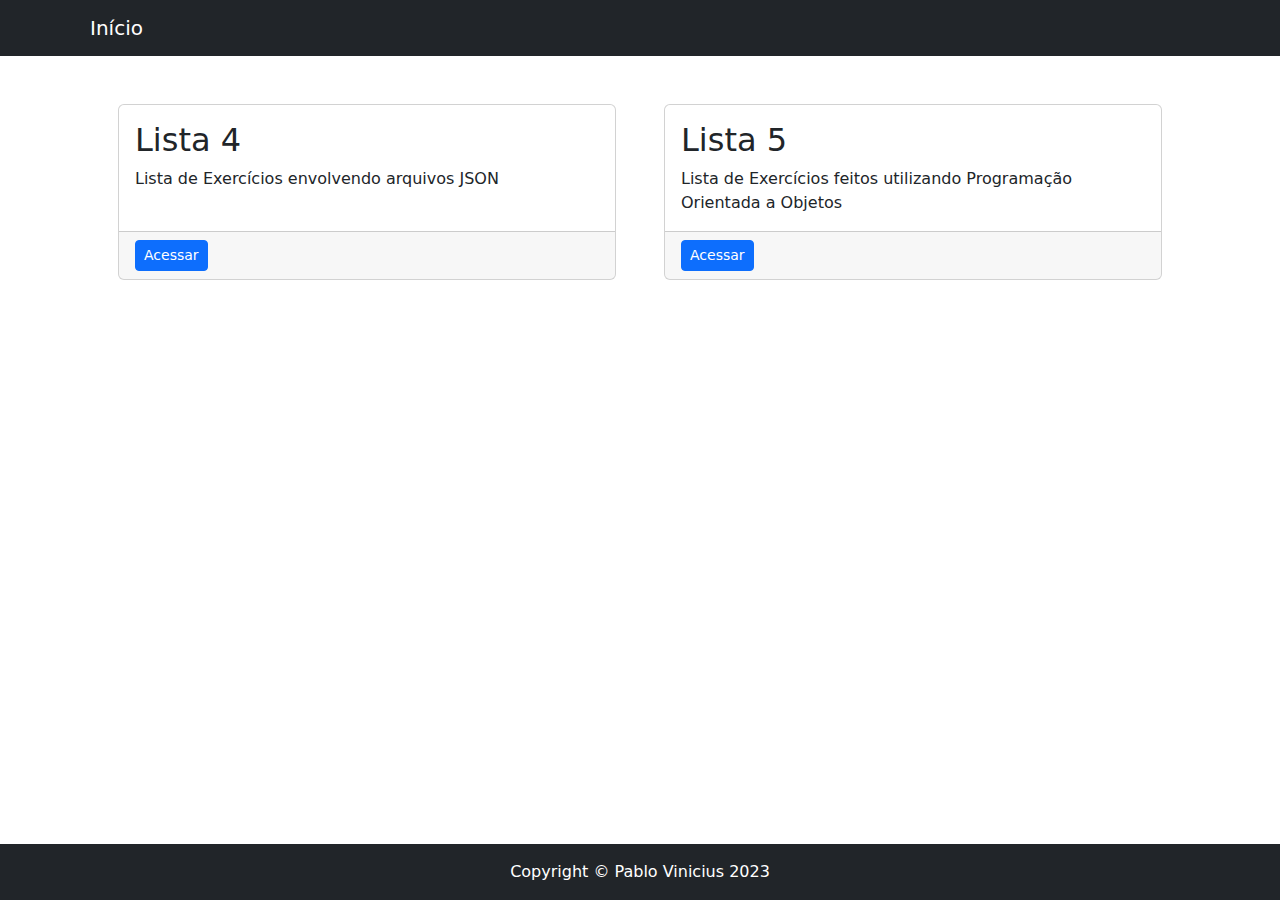
==== index.html @ b33db624 "Alterar estrutura das páginas / Adicionar lista 4" ====
<!DOCTYPE html>
<html lang="en">
    <head>
        <meta charset="utf-8" />
        <meta name="viewport" content="width=device-width, initial-scale=1, shrink-to-fit=no" />
        <meta name="description" content="" />
        <meta name="author" content="" />
        <title>Listas - LP</title>
        <link rel="icon" type="image/x-icon" href="../../assets/favicon.ico" />
        <!-- Core theme CSS (includes Bootstrap)-->
        <link href="css/styles.css" rel="stylesheet" />
    </head>
    <body id="page-top">
        <!-- Navigation-->
        <nav class="navbar navbar-expand-lg navbar-dark bg-dark sticky-top" id="mainNav">
            <div class="container">
                <a class="navbar-brand mx-2" href="../../index.html">
                    Início
                </a>
            </div>
                <!-- <button class="navbar-toggler" type="button" data-bs-toggle="collapse" data-bs-target="#navbarResponsive" aria-controls="navbarResponsive" aria-expanded="false" aria-label="Toggle navigation">
                    <span class="navbar-toggler-icon"></span>
                </button>
                <div class="collapse navbar-collapse" id="navbarResponsive">
                    <ul class="navbar-nav ms-auto">
                        <li class="nav-item"><a class="nav-link" href="#about">About</a></li>
                        <li class="nav-item"><a class="nav-link" href="#services">Services</a></li>
                        <li class="nav-item"><a class="nav-link" href="#contact">Contact</a></li>
                    </ul>
                </div> -->
            </div>
        </nav>

        <!-- Page content -->
        <div class="container px-4 px-lg-5 mt-lg-5 mt-4">
            <!-- Content Row-->
            <div class="row gx-4 gx-lg-5">
                <div class="col-md-6 mb-5">
                    <div class="card h-100">
                        <div class="card-body">
                            <h2 class="card-title">Lista 4</h2>
                            <p class="card-text">Lista de Exercícios envolvendo arquivos JSON</p>
                        </div>
                        <div class="card-footer"><a class="btn btn-primary btn-sm" href="pages/lista_4/lista_4.html">Acessar</a></div>
                    </div>
                </div>
                <div class="col-md-6 mb-5">
                    <div class="card h-100">
                        <div class="card-body">
                            <h2 class="card-title">Lista 5</h2>
                            <p class="card-text">Lista de Exercícios feitos utilizando Programação Orientada a Objetos</p>
                        </div>
                        <div class="card-footer"><a class="btn btn-primary btn-sm" href="pages/lista_5/lista_5.html">Acessar</a></div>
                    </div>
                </div>
                <!-- <div class="col-md-4 mb-5">
                    <div class="card h-100">
                        <div class="card-body">
                            <h2 class="card-title">Card Three</h2>
                            <p class="card-text">Lorem ipsum dolor sit amet, consectetur adipisicing elit. Rem magni quas ex numquam, maxime minus quam molestias corporis quod, ea minima accusamus.</p>
                        </div>
                        <div class="card-footer"><a class="btn btn-primary btn-sm" href="#!">More Info</a></div>
                    </div>
                </div> -->
            </div>
        </div>
        <!-- Footer-->
        <footer class="py-3 bg-dark fixed-bottom">
            <div class="container px-4 px-lg-5"><p class="m-0 text-center text-white">Copyright &copy; Pablo Vinicius 2023</p></div>
        </footer>
        <!-- Bootstrap core JS-->
        <script src="https://cdn.jsdelivr.net/npm/bootstrap@5.2.3/dist/js/bootstrap.bundle.min.js"></script>
        <!-- Core theme JS-->
        <script src="js/scripts.js"></script>
    </body>
</html>
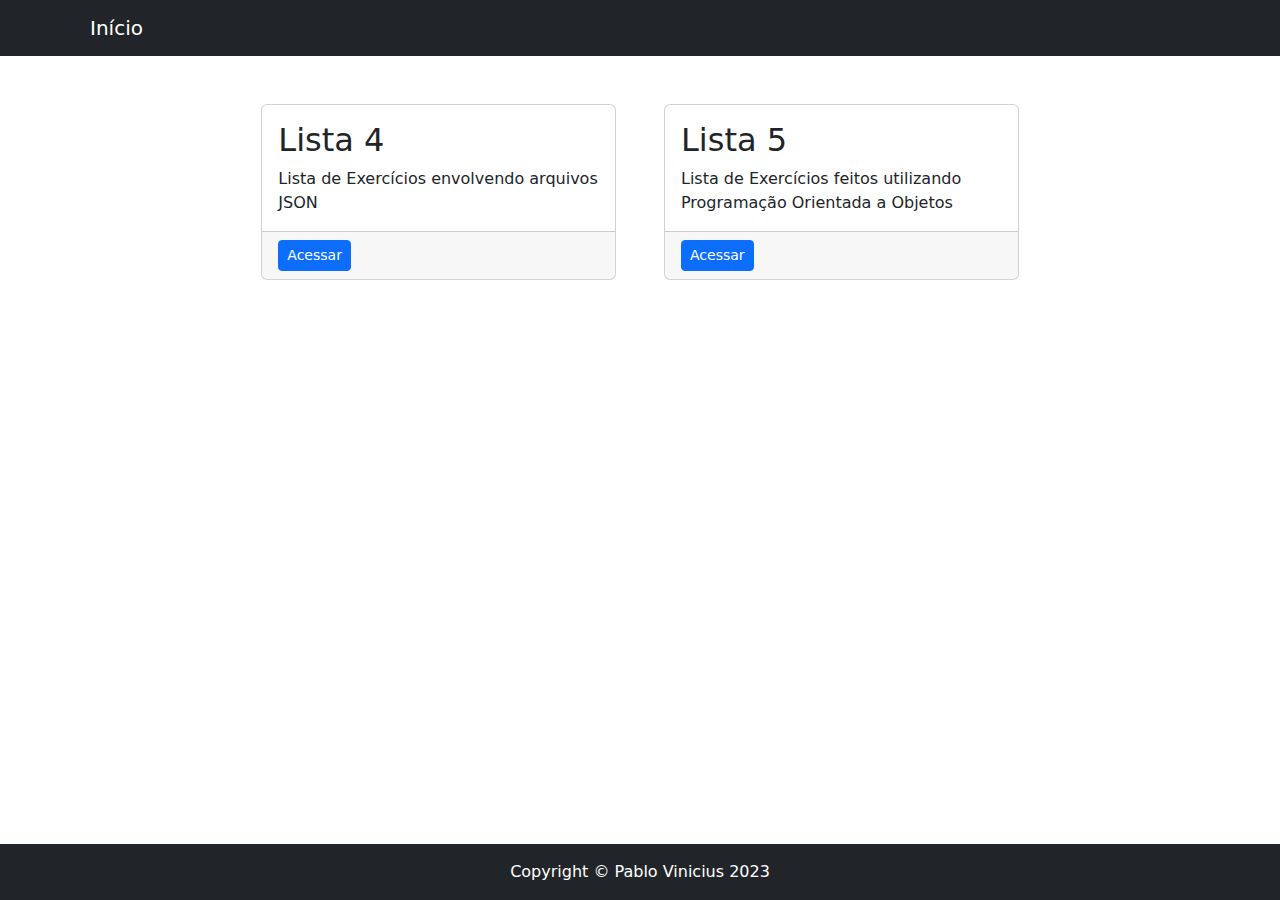
==== commit af0367df: "Remover scrollbar e adicionar responsividade no page content" ====
--- a/index.html
+++ b/index.html
@@ -1,76 +1,82 @@
 <!DOCTYPE html>
 <html lang="en">
-    <head>
-        <meta charset="utf-8" />
-        <meta name="viewport" content="width=device-width, initial-scale=1, shrink-to-fit=no" />
-        <meta name="description" content="" />
-        <meta name="author" content="" />
-        <title>Listas - LP</title>
-        <link rel="icon" type="image/x-icon" href="../../assets/favicon.ico" />
-        <!-- Core theme CSS (includes Bootstrap)-->
-        <link href="css/styles.css" rel="stylesheet" />
-    </head>
-    <body id="page-top">
-        <!-- Navigation-->
-        <nav class="navbar navbar-expand-lg navbar-dark bg-dark sticky-top" id="mainNav">
-            <div class="container">
-                <a class="navbar-brand mx-2" href="../../index.html">
-                    Início
-                </a>
+  <head>
+    <meta charset="utf-8" />
+    <meta
+      name="viewport"
+      content="width=device-width, initial-scale=1, shrink-to-fit=no"
+    />
+    <meta name="description" content="" />
+    <meta name="author" content="" />
+    <title>Listas - LP</title>
+    <link rel="icon" type="image/x-icon" href="../../assets/favicon.ico" />
+    <!-- Core theme CSS (includes Bootstrap)-->
+    <link href="css/styles.css" rel="stylesheet" />
+  </head>
+  <body id="page-top">
+    <!-- Navigation-->
+    <nav
+      class="navbar navbar-expand-lg navbar-dark bg-dark sticky-top"
+      id="mainNav"
+    >
+      <div class="container">
+        <a class="navbar-brand mx-2" href="../../index.html"> Início </a>
+      </div>
+    </nav>
+
+    <!-- Page content -->
+    <div class="container px-12 px-lg-5 mt-3 mt-md-5 col-md-10 col-lg-8">
+      <!-- Content Row-->
+      <div class="row gx-4 gx-lg-5">
+        <div class="col-md-6 mb-3 mb-md-4">
+          <div class="card h-100">
+            <div class="card-body">
+              <h2 class="card-title">Lista 4</h2>
+              <p class="card-text">
+                Lista de Exercícios envolvendo arquivos JSON
+              </p>
             </div>
-                <!-- <button class="navbar-toggler" type="button" data-bs-toggle="collapse" data-bs-target="#navbarResponsive" aria-controls="navbarResponsive" aria-expanded="false" aria-label="Toggle navigation">
-                    <span class="navbar-toggler-icon"></span>
-                </button>
-                <div class="collapse navbar-collapse" id="navbarResponsive">
-                    <ul class="navbar-nav ms-auto">
-                        <li class="nav-item"><a class="nav-link" href="#about">About</a></li>
-                        <li class="nav-item"><a class="nav-link" href="#services">Services</a></li>
-                        <li class="nav-item"><a class="nav-link" href="#contact">Contact</a></li>
-                    </ul>
-                </div> -->
+            <div class="card-footer">
+              <a
+                class="btn btn-primary btn-sm"
+                href="pages/lista_4/lista_4.html"
+                >Acessar</a
+              >
             </div>
-        </nav>
+          </div>
+        </div>
 
-        <!-- Page content -->
-        <div class="container px-4 px-lg-5 mt-lg-5 mt-4">
-            <!-- Content Row-->
-            <div class="row gx-4 gx-lg-5">
-                <div class="col-md-6 mb-5">
-                    <div class="card h-100">
-                        <div class="card-body">
-                            <h2 class="card-title">Lista 4</h2>
-                            <p class="card-text">Lista de Exercícios envolvendo arquivos JSON</p>
-                        </div>
-                        <div class="card-footer"><a class="btn btn-primary btn-sm" href="pages/lista_4/lista_4.html">Acessar</a></div>
-                    </div>
-                </div>
-                <div class="col-md-6 mb-5">
-                    <div class="card h-100">
-                        <div class="card-body">
-                            <h2 class="card-title">Lista 5</h2>
-                            <p class="card-text">Lista de Exercícios feitos utilizando Programação Orientada a Objetos</p>
-                        </div>
-                        <div class="card-footer"><a class="btn btn-primary btn-sm" href="pages/lista_5/lista_5.html">Acessar</a></div>
-                    </div>
-                </div>
-                <!-- <div class="col-md-4 mb-5">
-                    <div class="card h-100">
-                        <div class="card-body">
-                            <h2 class="card-title">Card Three</h2>
-                            <p class="card-text">Lorem ipsum dolor sit amet, consectetur adipisicing elit. Rem magni quas ex numquam, maxime minus quam molestias corporis quod, ea minima accusamus.</p>
-                        </div>
-                        <div class="card-footer"><a class="btn btn-primary btn-sm" href="#!">More Info</a></div>
-                    </div>
-                </div> -->
+        <div class="col-md-6 mb-3 mb-md-4">
+          <div class="card h-100">
+            <div class="card-body">
+              <h2 class="card-title">Lista 5</h2>
+              <p class="card-text">
+                Lista de Exercícios feitos utilizando Programação Orientada a
+                Objetos
+              </p>
             </div>
+            <div class="card-footer">
+              <a
+                class="btn btn-primary btn-sm"
+                href="pages/lista_5/lista_5.html"
+                >Acessar</a
+              >
+            </div>
+          </div>
         </div>
-        <!-- Footer-->
-        <footer class="py-3 bg-dark fixed-bottom">
-            <div class="container px-4 px-lg-5"><p class="m-0 text-center text-white">Copyright &copy; Pablo Vinicius 2023</p></div>
-        </footer>
-        <!-- Bootstrap core JS-->
-        <script src="https://cdn.jsdelivr.net/npm/bootstrap@5.2.3/dist/js/bootstrap.bundle.min.js"></script>
-        <!-- Core theme JS-->
-        <script src="js/scripts.js"></script>
-    </body>
+      </div>
+    </div>
+    <!-- Footer-->
+    <footer class="py-3 bg-dark fixed-bottom">
+      <div class="container px-4 px-lg-5">
+        <p class="m-0 text-center text-white">
+          Copyright &copy; Pablo Vinicius 2023
+        </p>
+      </div>
+    </footer>
+    <!-- Bootstrap core JS-->
+    <script src="https://cdn.jsdelivr.net/npm/bootstrap@5.2.3/dist/js/bootstrap.bundle.min.js"></script>
+    <!-- Core theme JS-->
+    <script src="js/scripts.js"></script>
+  </body>
 </html>
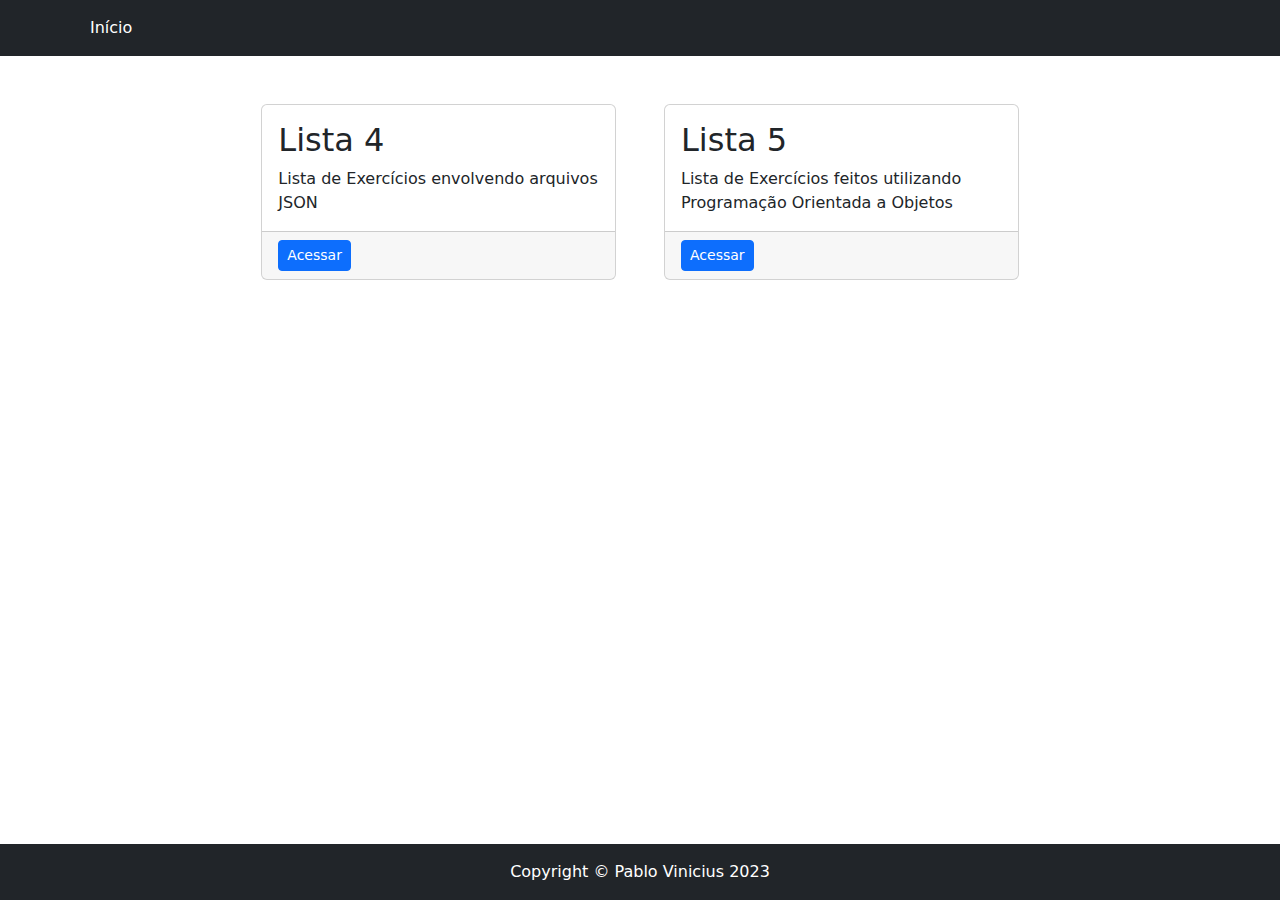
==== commit 785b20dc: "Padronizar nav bar em todas as paginas" ====
--- a/index.html
+++ b/index.html
@@ -9,7 +9,7 @@
     <meta name="description" content="" />
     <meta name="author" content="" />
     <title>Listas - LP</title>
-    <link rel="icon" type="image/x-icon" href="../../assets/favicon.ico" />
+    <link rel="icon" type="image/x-icon" href="../assets/favicon.ico" />
     <!-- Core theme CSS (includes Bootstrap)-->
     <link href="css/styles.css" rel="stylesheet" />
   </head>
@@ -20,7 +20,29 @@
       id="mainNav"
     >
       <div class="container">
-        <a class="navbar-brand mx-2" href="../../index.html"> Início </a>
+        <button
+          class="navbar-toggler"
+          type="button"
+          data-bs-toggle="collapse"
+          data-bs-target="#navbarNavDropdown"
+          aria-controls="navbarNavDropdown"
+          aria-expanded="false"
+          aria-label="Toggle navigation"
+        >
+          <span class="navbar-toggler-icon"></span>
+        </button>
+        <div class="collapse navbar-collapse" id="navbarNavDropdown">
+          <ul class="navbar-nav">
+            <li class="nav-item">
+              <a
+                class="nav-link active"
+                aria-current="page"
+                href="../index.html"
+                >Início</a
+              >
+            </li>
+          </ul>
+        </div>
       </div>
     </nav>
 
@@ -39,7 +61,7 @@
             <div class="card-footer">
               <a
                 class="btn btn-primary btn-sm"
-                href="pages/lista_4/lista_4.html"
+                href="pages/lista_4.html"
                 >Acessar</a
               >
             </div>
@@ -58,7 +80,7 @@
             <div class="card-footer">
               <a
                 class="btn btn-primary btn-sm"
-                href="pages/lista_5/lista_5.html"
+                href="pages/lista_5.html"
                 >Acessar</a
               >
             </div>
@@ -67,7 +89,7 @@
       </div>
     </div>
     <!-- Footer-->
-    <footer class="py-3 bg-dark fixed-bottom">
+    <footer class="py-2 py-md-3 mt-2 mt-md-3 bg-dark fixed-bottom">
       <div class="container px-4 px-lg-5">
         <p class="m-0 text-center text-white">
           Copyright &copy; Pablo Vinicius 2023
